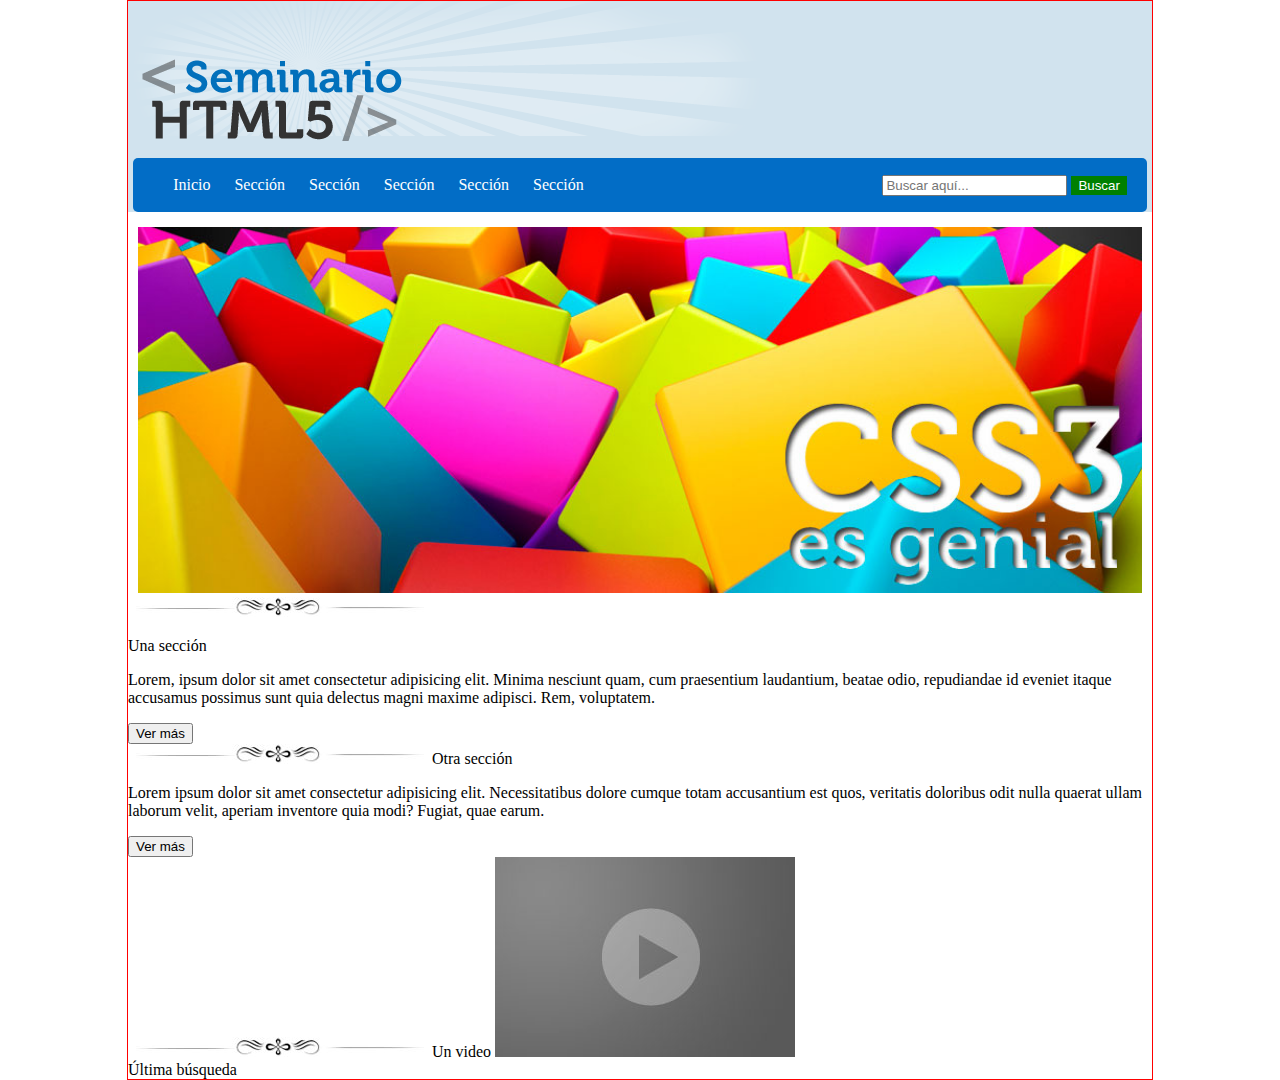
==== practica01css/practica01css/index.html @ 71988c6e "Practica01 mitad CSS" ====
<!DOCTYPE html>
<html lang="es">
  <head>
    <meta charset="UTF-8" />
    <meta name="viewport" content="width=device-width, initial-scale=1.0" />
    <link rel="icon" href="./img/HTML5logo.svg" type="image/svg" />
    <title>Práctica 01 HTML + CSS</title>
    <link rel="stylesheet" href="./css/estilos.css" />
  </head>
  <body>
    <header>
      <img src="./img/resplandor.png" alt="resplandor" />
      <img src="./img/logo.png" alt="logo empresa" id="logo" />

      <nav>
        <ul>
          <li>Inicio</li>
          <li>Sección</li>
          <li>Sección</li>
          <li>Sección</li>
          <li>Sección</li>
          <li>Sección</li>
        </ul>

        <form action="#">
          <input type="text" placeholder="Buscar aquí..." />
          <input type="submit" value="Buscar" />
        </form>
      </nav>
    </header>

    <main>
      <section id="seccion01">
        <article>
          <img src="./img/slide2.jpg" alt="Banner" />
        </article>
      </section>
      <section id="seccion02">
        <article>
          <img src="./img/separador.jpg" alt="Separador" />
          <p>Una sección</p>
          <p>
            Lorem, ipsum dolor sit amet consectetur adipisicing elit. Minima
            nesciunt quam, cum praesentium laudantium, beatae odio, repudiandae
            id eveniet itaque accusamus possimus sunt quia delectus magni maxime
            adipisci. Rem, voluptatem.
          </p>
          <input type="submit" value="Ver más" />
        </article>
        <article>
          <img src="./img/separador.jpg" alt="Separador" />
          <span class="otraSeccion nito">Otra sección</span>
          <p>
            Lorem ipsum dolor sit amet consectetur adipisicing elit.
            Necessitatibus dolore cumque totam accusantium est quos, veritatis
            doloribus odit nulla quaerat ullam laborum velit, aperiam inventore
            quia modi? Fugiat, quae earum.
          </p>
          <input type="submit" value="Ver más" />
        </article>
        <article>
          <img src="./img/separador.jpg" alt="Separador" />
          <span class="otraSeccion nito">Un video</span>
          <img src="./img/video.jpg" alt="Video" />
        </article>
      </section>
    </main>

    <footer>
      <section>Última búsqueda</section>
      <section></section>
    </footer>
  </body>
</html>
---- practica01css/practica01css/css/estilos.css ----
body {
  border: 1px solid red;
  max-width: 1024px;
  margin: 0 auto;
}
header{
	background: #d1e3ee;
}
header nav{
	background: #026dc6;
	border-radius: 5px;
	padding: 2px 0px;
	width: 99%;
	margin: 0 auto;
}
header nav form{
	float: right;
	margin-right: 20px;
	margin-top: -35px;
}
header nav form input{
	border-radius: 5px:
}
header nav form input[type="submit"]{
	background: green;
	border: 1px solid green;
	color: white;
}
header nav ul li{
	display: inline-block;
	color: white;
	margin-right: 20px;
}
	
#logo{
	margin-top: -150px;
}
#seccion01{
	margin-top: 15px;
}
#seccion01 article{
	text-align: center;
}
#seccion01 article img{
	width: 98%;
}
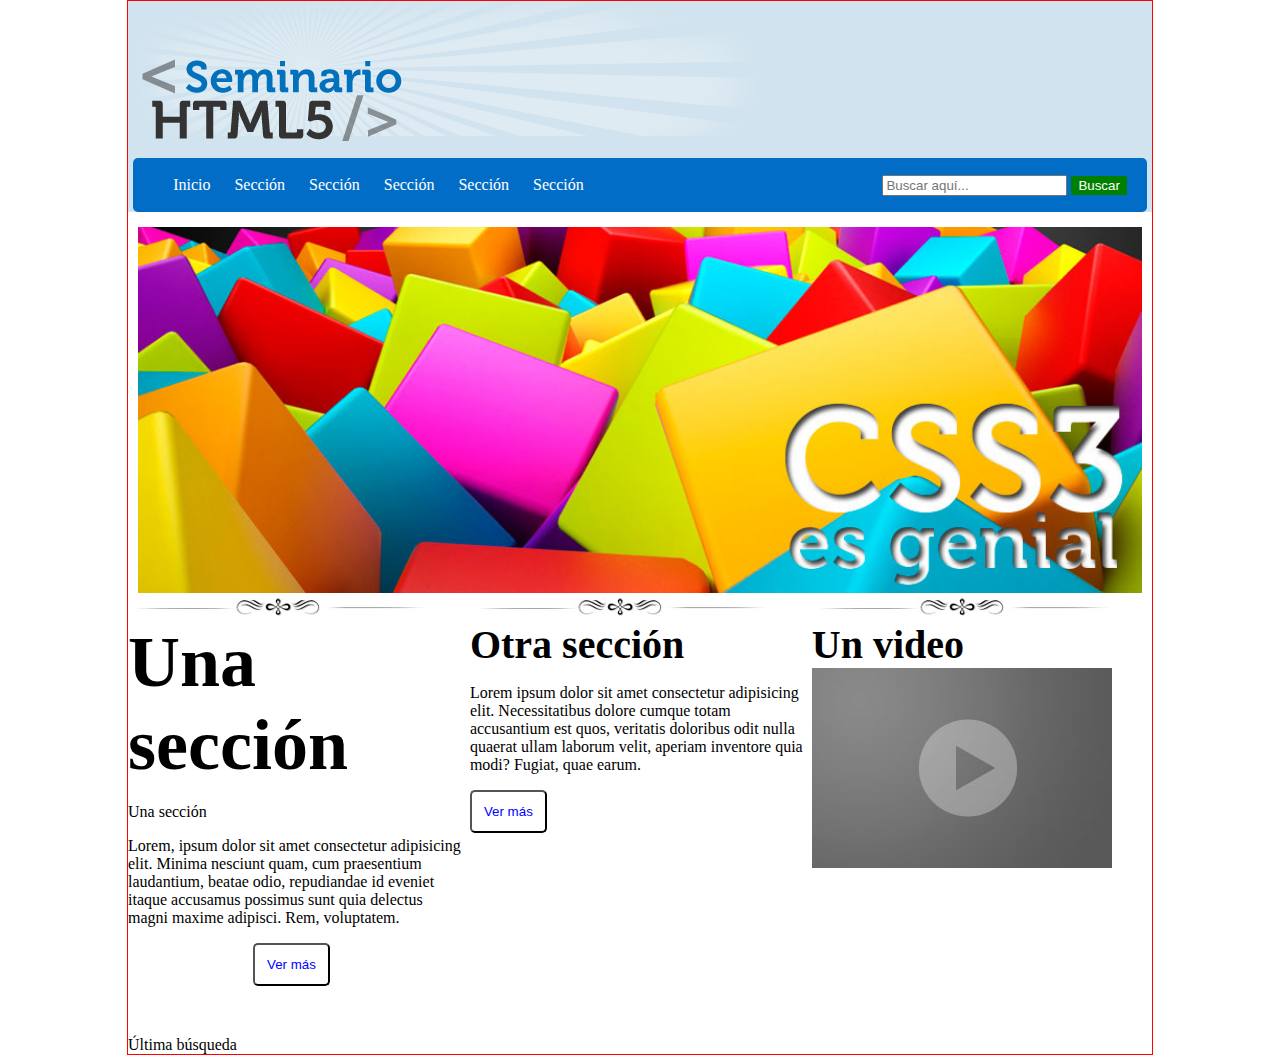
==== commit a1f2e52f: "Practica 01 CSS terminada" ====
--- a/practica01css/practica01css/index.html
+++ b/practica01css/practica01css/index.html
@@ -38,6 +38,7 @@
       <section id="seccion02">
         <article>
           <img src="./img/separador.jpg" alt="Separador" />
+		  <span class="unaSeccion nito">Una sección</span>
           <p>Una sección</p>
           <p>
             Lorem, ipsum dolor sit amet consectetur adipisicing elit. Minima
@@ -56,7 +57,7 @@
             doloribus odit nulla quaerat ullam laborum velit, aperiam inventore
             quia modi? Fugiat, quae earum.
           </p>
-          <input type="submit" value="Ver más" />
+          <input type="submit" value="Ver más" style="margin: 0 auto;"/>
         </article>
         <article>
           <img src="./img/separador.jpg" alt="Separador" />
--- a/practica01css/practica01css/css/estilos.css
+++ b/practica01css/practica01css/css/estilos.css
@@ -1,4 +1,5 @@
 body {
+  
   border: 1px solid red;
   max-width: 1024px;
   margin: 0 auto;
@@ -43,4 +44,29 @@
 }
 #seccion01 article img{
 	width: 98%;
+}
+#seccion02{
+	margin-bottom: 50px;
+}
+#seccion02 article{
+	display: inline-block;
+	vertical-align: top;
+	width: 33%;
+}
+#seccion02 article input[type="submit"]{
+	background: white;
+	border-radius: 5px;
+	color: blue;
+	margin-left: 125px;
+	padding: 12px;
+}
+.nito{
+	font-weight: bold;
+}
+.unaSeccion{
+	font-size: 4.5em; /* 16px X 4.5 */
+}
+
+.otraSeccion{
+	font-size: 2.5em; /* 16px X 2.5 */
 }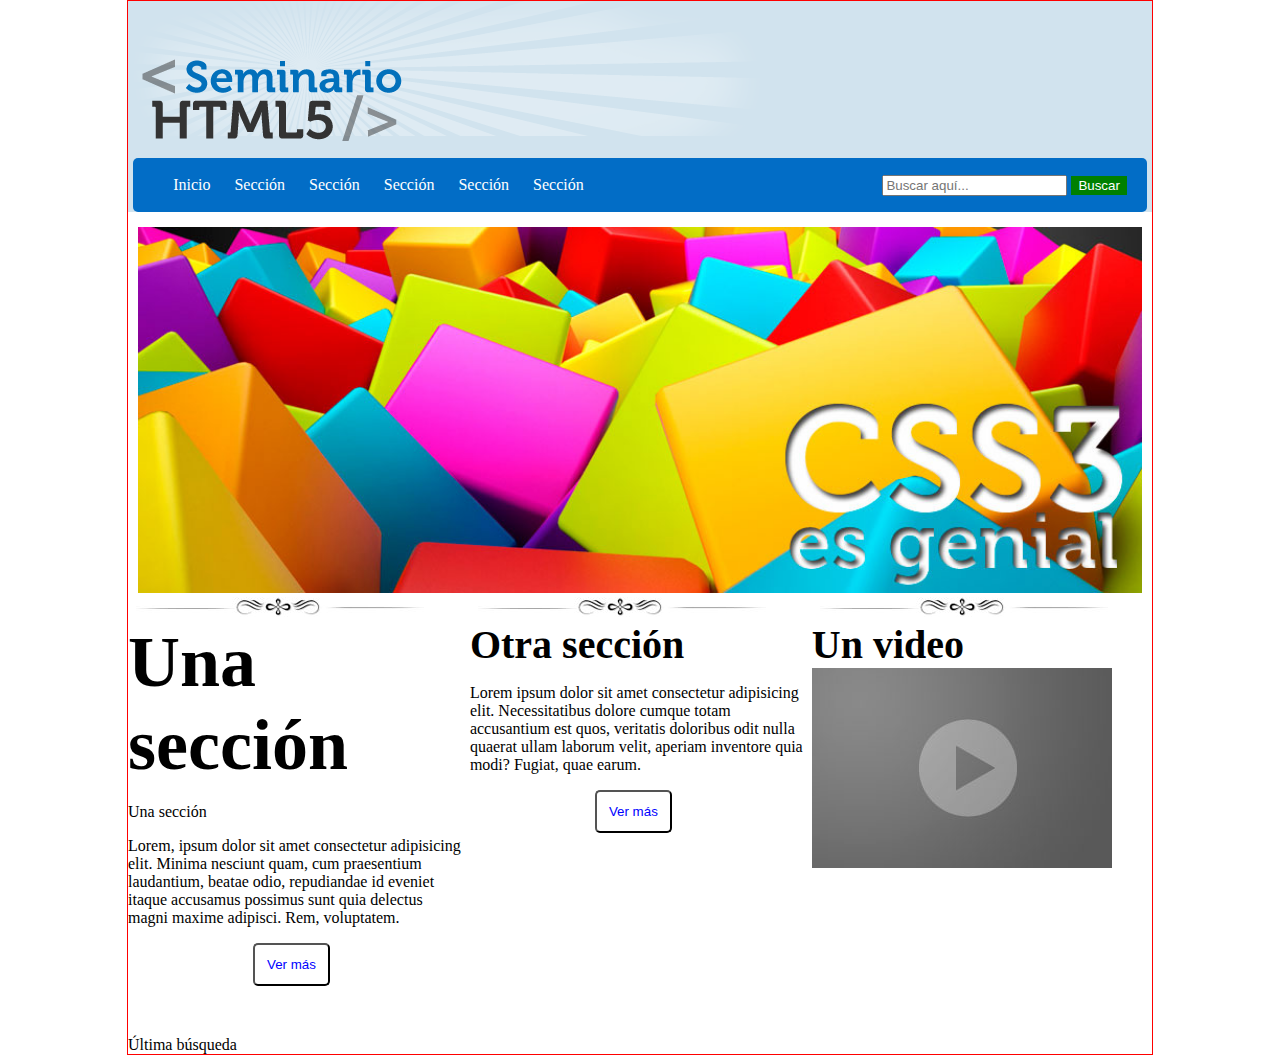
==== commit 5cc9b6c5: "Practica 03 CSS" ====
--- a/practica01css/practica01css/index.html
+++ b/practica01css/practica01css/index.html
@@ -57,7 +57,7 @@
             doloribus odit nulla quaerat ullam laborum velit, aperiam inventore
             quia modi? Fugiat, quae earum.
           </p>
-          <input type="submit" value="Ver más" style="margin: 0 auto;"/>
+          <input type="submit" value="Ver más" />
         </article>
         <article>
           <img src="./img/separador.jpg" alt="Separador" />
